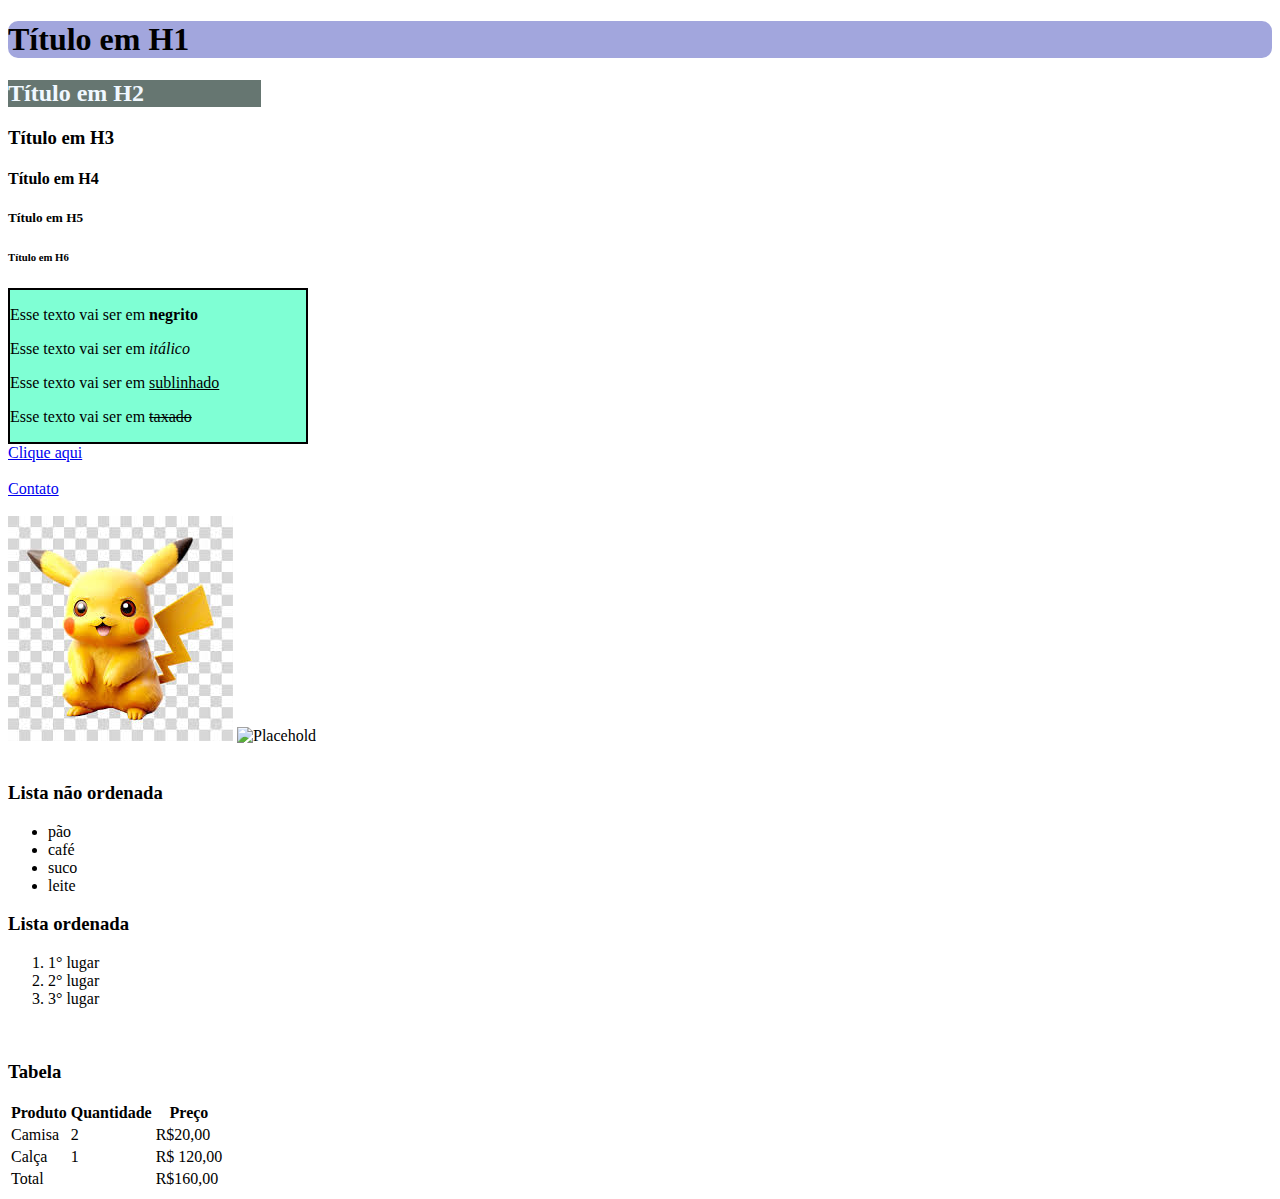
==== index.html @ d30a280e "adicionado o projeto" ====
<!DOCTYPE html>
<html lang="pt-BR">

<head>
    <meta charset="UTF-8">
    <meta name="viewport" content="width=device-width, initial-scale=1.0">
    <meta name="description" content="Minha primeira página só com HTML">
    <title>Minha primeira página HTML</title>

    <link rel="stylesheet" href="style.css">

    <!-- css interno - dentro da tag head -->
    <!-- <style>
        h2 {
            background-color: rgb(102, 118, 113);
            color: aliceblue;
            width: 20%;
        }
        p{
            background-color: rgb(165, 157, 147);
            font-size: 25px;
            width: 46%;
            border-radius: 20px;
        }
    </style> -->
</head>

<body>
    <!-- título vai de H1 até H6 -->
     <!-- CSS inline -->
    <h1 style="background-color: rgb(162, 166, 221); border-radius: 10px;">Título em H1</h1>
    <h2>Título em H2</h2>
    <h3>Título em H3</h3>
    <h4>Título em H4</h4>
    <h5>Título em H5</h5>
    <h6>Título em H6</h6>

    <!-- paragráfos sempre com a tag <p> -->
    <div class="paragrafo">
    <p>Esse texto vai ser em <strong>negrito</strong></p>
    <p>Esse texto vai ser em <i>itálico</i></p>
    <p>Esse texto vai ser em <u>sublinhado</u></p>
    <p>Esse texto vai ser em <s>taxado</s></p>
    </div>

    

    <!-- Links externos - links para páginas externas -->
     <a href="https://www.google.com" target="_blank">Clique aqui</a>
<br><br>

     <!-- Links Internos - links de dentro do próprio site -->
    <a href="contato.html">Contato</a>
<br><br>

    <!-- Criando Imagens -->
     <img src="src/images/download.jpg" alt="Pikachu" title="Pikachu">
     <img src="https://placehold.co/200" alt="Placehold">
<br><br>

     <!-- Listas - Não ordenadas e Ordenadas -->
     <h3>Lista não ordenada</h3> 
     <!-- ul>li*4 - atalho para criar lista-->
     <ul>
        <li>pão</li>
        <li>café</li>
        <li>suco</li>
        <li>leite</li>
      </ul>

      <h3>Lista ordenada</h3>
      <!-- ol>li*3 - atalho para criar lista-->
      <ol>
        <li>1° lugar</li>
        <li>2° lugar</li>
        <li>3° lugar</li>
      </ol>
<br>

      <!-- Tabelas -->
       <h3>Tabela</h3>
       <table>
        <thead>
            <tr>
                <th>Produto</th>
                <th>Quantidade</th>
                <th>Preço</th>
            </tr>
            <tbody>
                <tr>
                    <td>Camisa</td>
                    <td>2</td>
                    <td>R$20,00</td>
                </tr>
                <tr>
                    <td>Calça</td>
                    <td>1</td>
                    <td>R$ 120,00</td>
                </tr>
            </tbody>
        </thead>
        <tfoot>
            <tr>
                <td colspan="2">Total</td>
                <td>R$160,00</td>
            </tr>
        </tfoot>
       </table>
</body>    
</html>
---- style.css ----
/* CSS externo */
h2 {
    background-color: rgb(102, 118, 113);
    color: aliceblue;
    width: 20%;
}
/* p {
    background-color: rgb(165, 157, 147);
    font-size: 25px;
    width: 46%;
    border-radius: 20px;    
    color: hsl(hue, saturation, lightness);
    color: rgb(red, green, blue);
    margin: 30px;
    padding: 20px;
    border: solid 2px rgb(140, 154, 140);
    display: inline;
} */

.paragrafo {
    background-color: aquamarine;
    border: solid 2px black;
    width: 300px;
    
    box-sizing: border-box
}
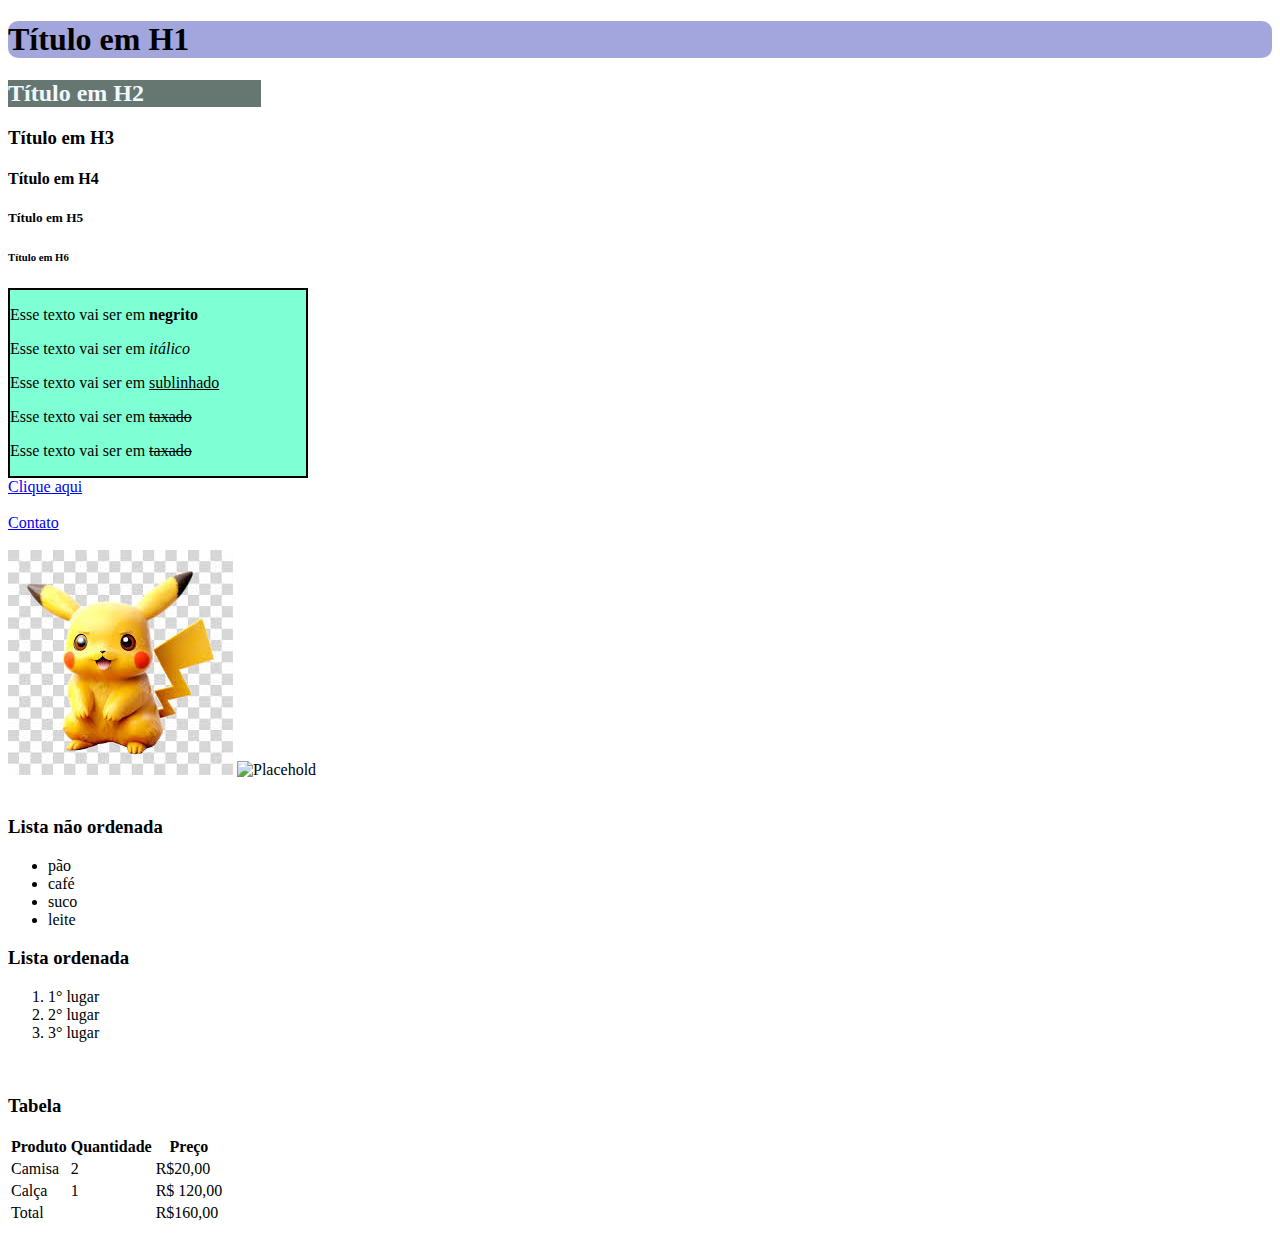
==== commit bf3f51b2: "alteração" ====
--- a/index.html
+++ b/index.html
@@ -40,6 +40,7 @@
     <p>Esse texto vai ser em <strong>negrito</strong></p>
     <p>Esse texto vai ser em <i>itálico</i></p>
     <p>Esse texto vai ser em <u>sublinhado</u></p>
+    <p>Esse texto vai ser em <s>taxado</s></p>
     <p>Esse texto vai ser em <s>taxado</s></p>
     </div>
 
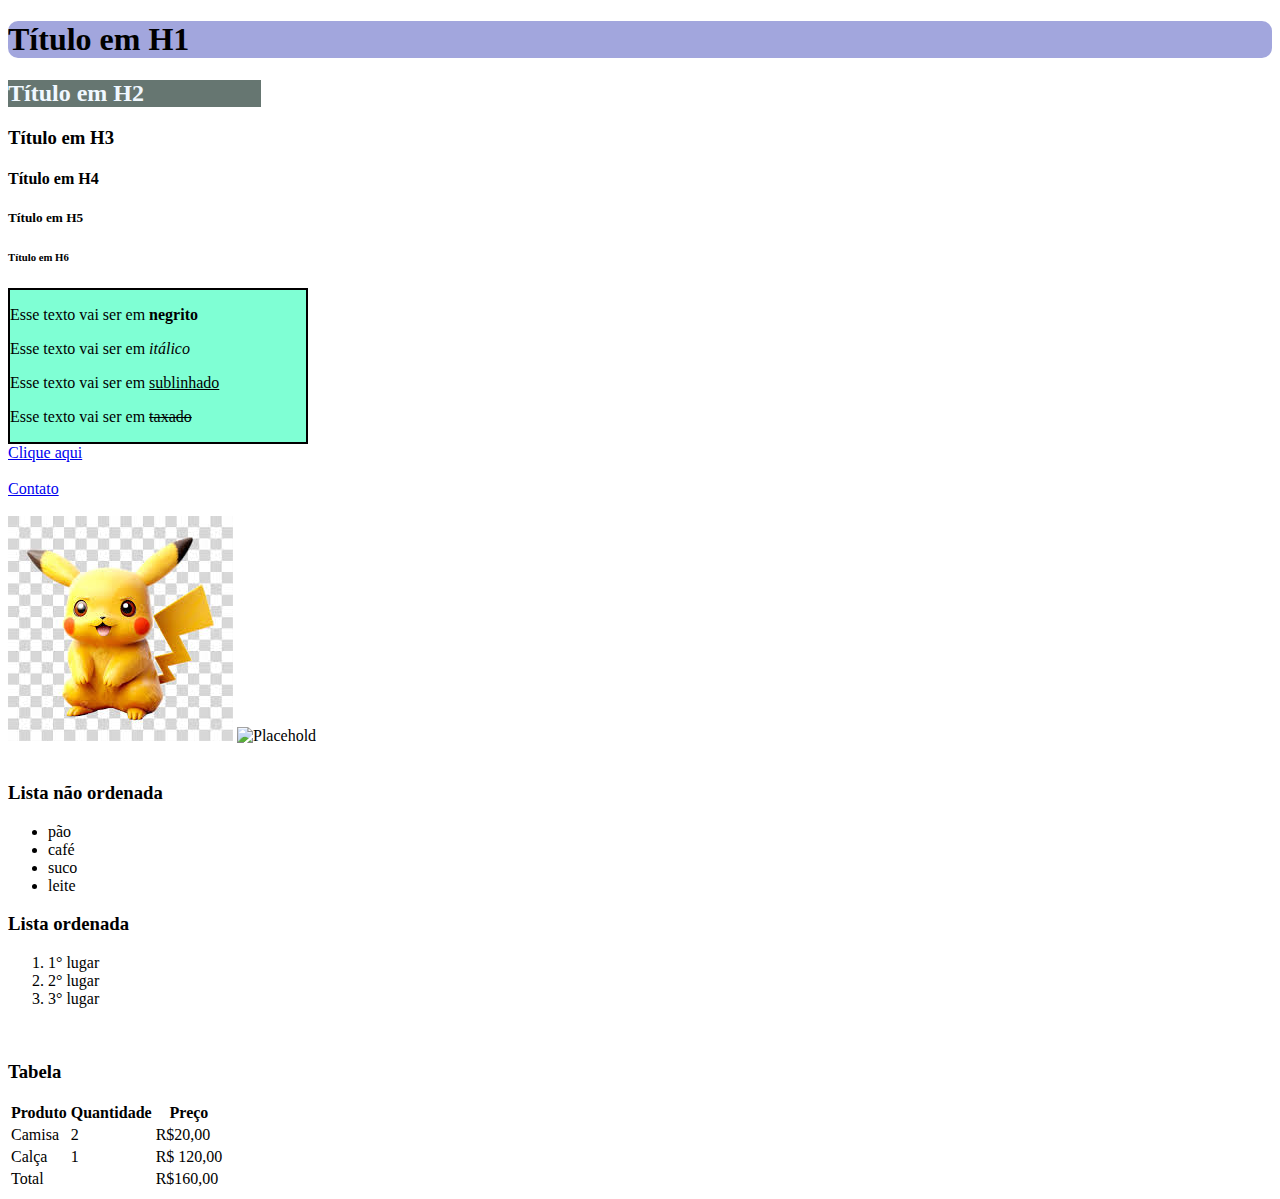
==== commit 6c751359: "excluir" ====
--- a/index.html
+++ b/index.html
@@ -40,7 +40,6 @@
     <p>Esse texto vai ser em <strong>negrito</strong></p>
     <p>Esse texto vai ser em <i>itálico</i></p>
     <p>Esse texto vai ser em <u>sublinhado</u></p>
-    <p>Esse texto vai ser em <s>taxado</s></p>
     <p>Esse texto vai ser em <s>taxado</s></p>
     </div>
 
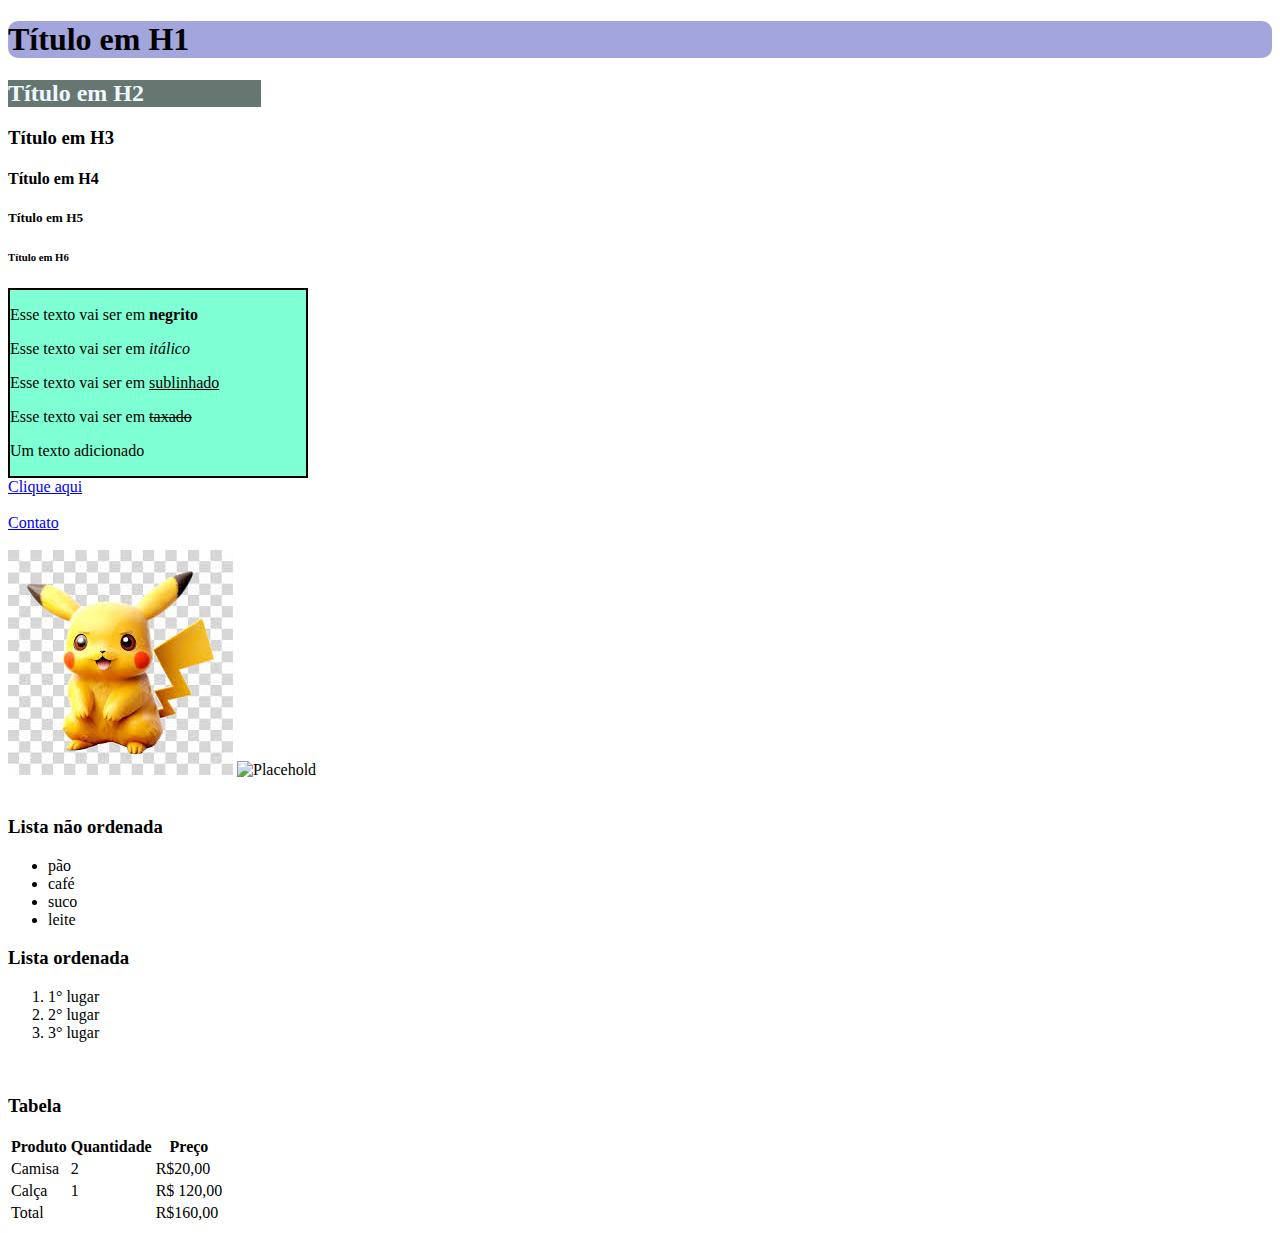
==== commit c3a3de91: "texto add" ====
--- a/index.html
+++ b/index.html
@@ -41,6 +41,7 @@
     <p>Esse texto vai ser em <i>itálico</i></p>
     <p>Esse texto vai ser em <u>sublinhado</u></p>
     <p>Esse texto vai ser em <s>taxado</s></p>
+    <p>Um texto adicionado</p>
     </div>
 
     
